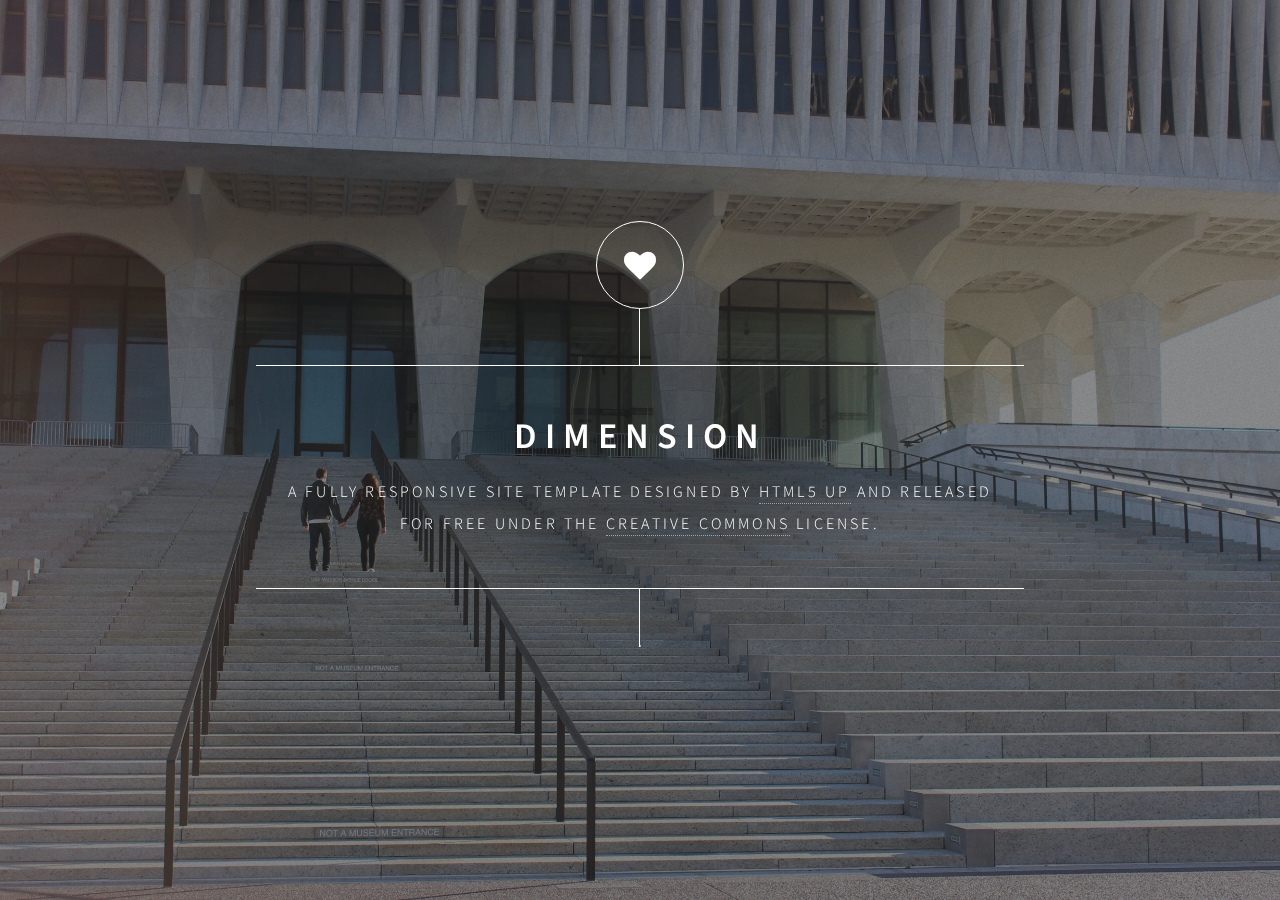
==== de/index.html @ 846e9668 "Initial Deploy" ====
<!DOCTYPE HTML>

<html>
	<head>
	<meta name="generator" content="Hugo 0.20-DEV" />
		<title>Dimension</title>
		<meta charset="utf-8" />
		<meta name="viewport" content="width=device-width, initial-scale=1, user-scalable=no" />
		<link rel="stylesheet" href="/css/main.css" />
		<link rel="stylesheet" href="/css/project.css" />
		
		<noscript><link rel="stylesheet" href="/css/noscript.css" /></noscript>
	</head>
	
			<script src="/js/jquery.min.js"></script>
	<body>

    
      <div id="wrapper">

        
          <header id="header">
            <div class="logo">
              
            
              <span class="icon fa-heart"></span>
            
            </div>
            <div class="content">
              <div class="inner">
                <h1>Dimension</h1>
                <p><!--[-->A fully responsive site template designed by <a href="https://html5up.net">HTML5 UP</a> and released<!--]--><br />
                <!--[-->for free under the <a href="https://html5up.net/license">Creative Commons</a> license.<!--]--></p>
              </div>
            </div>
            <nav>
              <ul>
                
              </ul>
            </nav>
          </header>

        
          <div id="main">
            
          </div>

				
					<footer id="footer">
					
					</footer>

			</div>
		
			<div id="bg"></div>

		
			<script src="/js/skel.min.js"></script>
			<script src="/js/util.js"></script>
			<script src="/js/main.js"></script>
			

	</body>
</html>
---- css/main.css ----
@import url(font-awesome.min.css);
@import url("https://fonts.googleapis.com/css?family=Source+Sans+Pro:300italic,600italic,300,600");
/*
  Dimension by HTML5 UP
  html5up.net | @ajlkn
  Free for personal and commercial use under the CCA 3.0 license (html5up.net/license)
*/
/* Reset */
html, body, div, span, applet, object, iframe, h1, h2, h3, h4, h5, h6, p, blockquote, pre, a, abbr, acronym, address, big, cite, code, del, dfn, em, img, ins, kbd, q, s, samp, small, strike, strong, sub, sup, tt, var, b, u, i, center, dl, dt, dd, ol, ul, li, fieldset, form, label, legend, table, caption, tbody, tfoot, thead, tr, th, td, article, aside, canvas, details, embed, figure, figcaption, footer, header, hgroup, menu, nav, output, ruby, section, summary, time, mark, audio, video {
  margin: 0;
  padding: 0;
  border: 0;
  font-size: 100%;
  font: inherit;
  vertical-align: baseline; }

article, aside, details, figcaption, figure, footer, header, hgroup, menu, nav, section {
  display: block; }

body {
  line-height: 1; }

ol, ul {
  list-style: none; }

blockquote, q {
  quotes: none; }

blockquote:before, blockquote:after, q:before, q:after {
  content: '';
  content: none; }

table {
  border-collapse: collapse;
  border-spacing: 0; }

body {
  -webkit-text-size-adjust: none; }

/* Box Model */
*, *:before, *:after {
  -moz-box-sizing: border-box;
  -webkit-box-sizing: border-box;
  box-sizing: border-box; }

/* Basic */
@-ms-viewport {
  width: device-width; }
@media screen and (max-width: 480px) {
  html, body {
    min-width: 320px; } }
body {
  background: #1b1f22; }
  body.is-loading *, body.is-loading *:before, body.is-loading *:after, body.is-switching *, body.is-switching *:before, body.is-switching *:after {
    -moz-animation: none !important;
    -webkit-animation: none !important;
    -ms-animation: none !important;
    animation: none !important;
    -moz-transition: none !important;
    -webkit-transition: none !important;
    -ms-transition: none !important;
    transition: none !important;
    -moz-transition-delay: none !important;
    -webkit-transition-delay: none !important;
    -ms-transition-delay: none !important;
    transition-delay: none !important; }

/* Type */
html {
  font-size: 16pt; }
  @media screen and (max-width: 1680px) {
    html {
      font-size: 12pt; } }
  @media screen and (max-width: 736px) {
    html {
      font-size: 11pt; } }
  @media screen and (max-width: 360px) {
    html {
      font-size: 10pt; } }

body, input, select, textarea {
  color: #ffffff;
  font-family: "Source Sans Pro", sans-serif;
  font-weight: 300;
  font-size: 1rem;
  line-height: 1.65; }

a {
  -moz-transition: color 0.2s ease-in-out, background-color 0.2s ease-in-out, border-bottom-color 0.2s ease-in-out;
  -webkit-transition: color 0.2s ease-in-out, background-color 0.2s ease-in-out, border-bottom-color 0.2s ease-in-out;
  -ms-transition: color 0.2s ease-in-out, background-color 0.2s ease-in-out, border-bottom-color 0.2s ease-in-out;
  transition: color 0.2s ease-in-out, background-color 0.2s ease-in-out, border-bottom-color 0.2s ease-in-out;
  border-bottom: dotted 1px rgba(255, 255, 255, 0.5);
  text-decoration: none;
  color: inherit; }
  a:hover {
    border-bottom-color: transparent; }

strong, b {
  color: #ffffff;
  font-weight: 600; }

em, i {
  font-style: italic; }

p {
  margin: 0 0 2rem 0; }

h1, h2, h3, h4, h5, h6 {
  color: #ffffff;
  font-weight: 600;
  line-height: 1.5;
  margin: 0 0 1rem 0;
  text-transform: uppercase;
  letter-spacing: 0.2rem; }
  h1 a, h2 a, h3 a, h4 a, h5 a, h6 a {
    color: inherit;
    text-decoration: none; }
  h1.major, h2.major, h3.major, h4.major, h5.major, h6.major {
    border-bottom: solid 1px #ffffff;
    width: -moz-max-content;
    width: -webkit-max-content;
    width: -ms-max-content;
    width: max-content;
    padding-bottom: 0.5rem;
    margin: 0 0 2rem 0; }

h1 {
  font-size: 2.25rem;
  line-height: 1.3;
  letter-spacing: 0.5rem; }

h2 {
  font-size: 1.5rem;
  line-height: 1.4;
  letter-spacing: 0.5rem; }

h3 {
  font-size: 1rem; }

h4 {
  font-size: 0.8rem; }

h5 {
  font-size: 0.7rem; }

h6 {
  font-size: 0.6rem; }

@media screen and (max-width: 736px) {
  h1 {
    font-size: 1.75rem;
    line-height: 1.4; }

  h2 {
    font-size: 1.25em;
    line-height: 1.5; } }
sub {
  font-size: 0.8rem;
  position: relative;
  top: 0.5rem; }

sup {
  font-size: 0.8rem;
  position: relative;
  top: -0.5rem; }

blockquote {
  border-left: solid 4px #ffffff;
  font-style: italic;
  margin: 0 0 2rem 0;
  padding: 0.5rem 0 0.5rem 2rem; }

code {
  background: rgba(255, 255, 255, 0.075);
  border-radius: 4px;
  font-family: "Courier New", monospace;
  font-size: 0.9rem;
  margin: 0 0.25rem;
  padding: 0.25rem 0.65rem; }

pre {
  -webkit-overflow-scrolling: touch;
  font-family: "Courier New", monospace;
  font-size: 0.9rem;
  margin: 0 0 2rem 0; }
  pre code {
    display: block;
    line-height: 1.75;
    padding: 1rem 1.5rem;
    overflow-x: auto; }

hr {
  border: 0;
  border-bottom: solid 1px #ffffff;
  margin: 2.75rem 0; }

.align-left {
  text-align: left; }

.align-center {
  text-align: center; }

.align-right {
  text-align: right; }

/* Form */
form {
  margin: 0 0 2.5rem 0; }
  form .field {
    margin: 0 0 1.5rem 0; }
    form .field.half {
      width: 50%;
      float: left;
      padding: 0 0 0 0.75rem; }
      form .field.half.first {
        padding: 0 0.75rem 0 0; }
  form > .actions {
    margin: 1.875rem 0 0 0 !important; }
  @media screen and (max-width: 736px) {
    form .field {
      margin: 0 0 1.125rem 0; }
      form .field.half {
        padding: 0 0 0 0.5625rem; }
        form .field.half.first {
          padding: 0 0.5625rem 0 0; }
    form > .actions {
      margin: 1.5rem 0 0 0 !important; } }
  @media screen and (max-width: 480px) {
    form .field.half {
      width: 100%;
      float: none;
      padding: 0; }
      form .field.half.first {
        padding: 0; } }

label {
  color: #ffffff;
  display: block;
  font-size: 0.8rem;
  font-weight: 300;
  letter-spacing: 0.2rem;
  line-height: 1.5;
  margin: 0 0 1rem 0;
  text-transform: uppercase; }

input[type="text"],
input[type="password"],
input[type="email"],
input[type="tel"],
select,
textarea {
  -moz-appearance: none;
  -webkit-appearance: none;
  -ms-appearance: none;
  appearance: none;
  -moz-transition: border-color 0.2s ease-in-out, box-shadow 0.2s ease-in-out, background-color 0.2s ease-in-out;
  -webkit-transition: border-color 0.2s ease-in-out, box-shadow 0.2s ease-in-out, background-color 0.2s ease-in-out;
  -ms-transition: border-color 0.2s ease-in-out, box-shadow 0.2s ease-in-out, background-color 0.2s ease-in-out;
  transition: border-color 0.2s ease-in-out, box-shadow 0.2s ease-in-out, background-color 0.2s ease-in-out;
  background: transparent;
  border-radius: 4px;
  border: solid 1px #ffffff;
  color: inherit;
  display: block;
  outline: 0;
  padding: 0 1rem;
  text-decoration: none;
  width: 100%; }
  input[type="text"]:invalid,
  input[type="password"]:invalid,
  input[type="email"]:invalid,
  input[type="tel"]:invalid,
  select:invalid,
  textarea:invalid {
    box-shadow: none; }
  input[type="text"]:focus,
  input[type="password"]:focus,
  input[type="email"]:focus,
  input[type="tel"]:focus,
  select:focus,
  textarea:focus {
    background: rgba(255, 255, 255, 0.075);
    border-color: #ffffff;
    box-shadow: 0 0 0 1px #ffffff; }

select option {
  background: #1b1f22;
  color: #ffffff; }

.select-wrapper {
  text-decoration: none;
  display: block;
  position: relative; }
  .select-wrapper:before {
    -moz-osx-font-smoothing: grayscale;
    -webkit-font-smoothing: antialiased;
    font-family: FontAwesome;
    font-style: normal;
    font-weight: normal;
    text-transform: none !important; }
  .select-wrapper:before {
    color: #ffffff;
    content: '\f107';
    display: block;
    height: 2.75rem;
    line-height: calc(2.75rem + 0em);
    pointer-events: none;
    position: absolute;
    right: 0;
    text-align: center;
    top: 0;
    width: 2.75rem; }
  .select-wrapper select::-ms-expand {
    display: none; }

input[type="text"],
input[type="password"],
input[type="email"],
select {
  height: 2.75rem; }

textarea {
  padding: 0.75rem 1rem; }

input[type="checkbox"],
input[type="radio"] {
  -moz-appearance: none;
  -webkit-appearance: none;
  -ms-appearance: none;
  appearance: none;
  display: block;
  float: left;
  margin-right: -2rem;
  opacity: 0;
  width: 1rem;
  z-index: -1; }
  input[type="checkbox"] + label,
  input[type="radio"] + label {
    text-decoration: none;
    -moz-user-select: none;
    -webkit-user-select: none;
    -ms-user-select: none;
    user-select: none;
    color: #ffffff;
    cursor: pointer;
    display: inline-block;
    font-size: 0.8rem;
    font-weight: 300;
    margin: 0 0 0.5rem 0;
    padding-left: 2.65rem;
    padding-right: 0.75rem;
    position: relative; }
    input[type="checkbox"] + label:before,
    input[type="radio"] + label:before {
      -moz-osx-font-smoothing: grayscale;
      -webkit-font-smoothing: antialiased;
      font-family: FontAwesome;
      font-style: normal;
      font-weight: normal;
      text-transform: none !important; }
    input[type="checkbox"] + label:before,
    input[type="radio"] + label:before {
      -moz-transition: border-color 0.2s ease-in-out, box-shadow 0.2s ease-in-out, background-color 0.2s ease-in-out;
      -webkit-transition: border-color 0.2s ease-in-out, box-shadow 0.2s ease-in-out, background-color 0.2s ease-in-out;
      -ms-transition: border-color 0.2s ease-in-out, box-shadow 0.2s ease-in-out, background-color 0.2s ease-in-out;
      transition: border-color 0.2s ease-in-out, box-shadow 0.2s ease-in-out, background-color 0.2s ease-in-out;
      border-radius: 4px;
      border: solid 1px #ffffff;
      content: '';
      display: inline-block;
      height: 1.65rem;
      left: 0;
      line-height: calc(1.58125rem + 0em);
      position: absolute;
      text-align: center;
      top: -0.125rem;
      width: 1.65rem; }
  input[type="checkbox"]:checked + label:before,
  input[type="radio"]:checked + label:before {
    background: #ffffff !important;
    border-color: #ffffff !important;
    color: #1b1f22;
    content: '\f00c'; }
  input[type="checkbox"]:focus + label:before,
  input[type="radio"]:focus + label:before {
    background: rgba(255, 255, 255, 0.075);
    border-color: #ffffff;
    box-shadow: 0 0 0 1px #ffffff; }

input[type="checkbox"] + label:before {
  border-radius: 4px; }

input[type="radio"] + label:before {
  border-radius: 100%; }

::-webkit-input-placeholder {
  color: rgba(255, 255, 255, 0.5) !important;
  opacity: 1.0; }

:-moz-placeholder {
  color: rgba(255, 255, 255, 0.5) !important;
  opacity: 1.0; }

::-moz-placeholder {
  color: rgba(255, 255, 255, 0.5) !important;
  opacity: 1.0; }

:-ms-input-placeholder {
  color: rgba(255, 255, 255, 0.5) !important;
  opacity: 1.0; }

.formerize-placeholder {
  color: rgba(255, 255, 255, 0.5) !important;
  opacity: 1.0; }

/* Box */
.box {
  border-radius: 4px;
  border: solid 1px #ffffff;
  margin-bottom: 2rem;
  padding: 1.5em; }
  .box > :last-child,
  .box > :last-child > :last-child,
  .box > :last-child > :last-child > :last-child {
    margin-bottom: 0; }
  .box.alt {
    border: 0;
    border-radius: 0;
    padding: 0; }

/* Icon */
.icon {
  text-decoration: none;
  border-bottom: none;
  position: relative; }
  .icon:before {
    -moz-osx-font-smoothing: grayscale;
    -webkit-font-smoothing: antialiased;
    font-family: FontAwesome;
    font-style: normal;
    font-weight: normal;
    text-transform: none !important; }
  .icon > .label {
    display: none; }

/* Image */
.image {
  border-radius: 4px;
  border: 0;
  display: inline-block;
  position: relative; }
  .image:before {
    -moz-pointer-events: none;
    -webkit-pointer-events: none;
    -ms-pointer-events: none;
    pointer-events: none;
    background-image: url("/images/overlay.png");
    background-color: rgba(19, 21, 25, 0.5);
    border-radius: 4px;
    content: '';
    display: block;
    height: 100%;
    left: 0;
    opacity: 0.5;
    position: absolute;
    top: 0;
    width: 100%; }
  .image img {
    border-radius: 4px;
    display: block; }
  .image.left, .image.right {
    max-width: 40%; }
    .image.left img, .image.right img {
      width: 100%; }
  .image.left {
    float: left;
    padding: 0 1.5em 1em 0;
    top: 0.25em; }
  .image.right {
    float: right;
    padding: 0 0 1em 1.5em;
    top: 0.25em; }
  .image.fit {
    display: block;
    margin: 0 0 2rem 0;
    width: 100%; }
    .image.fit img {
      width: 100%; }
  .image.main {
    display: block;
    margin: 2.5rem 0;
    width: 100%; }
    .image.main img {
      width: 100%; }
  @media screen and (max-width: 736px) {
    .image.main {
      margin: 2rem 0; } }
  @media screen and (max-width: 480px) {
    .image.main {
      margin: 1.5rem 0; } }

/* List */
ol {
  list-style: decimal;
  margin: 0 0 2rem 0;
  padding-left: 1.25em; }
  ol li {
    padding-left: 0.25em; }

ul {
  list-style: disc;
  margin: 0 0 2rem 0;
  padding-left: 1em; }
  ul li {
    padding-left: 0.5em; }
  ul.alt {
    list-style: none;
    padding-left: 0; }
    ul.alt li {
      border-top: solid 1px #ffffff;
      padding: 0.5em 0; }
      ul.alt li:first-child {
        border-top: 0;
        padding-top: 0; }
  ul.icons {
    cursor: default;
    list-style: none;
    padding-left: 0; }
    ul.icons li {
      display: inline-block;
      padding: 0 0.75em 0 0; }
      ul.icons li:last-child {
        padding-right: 0; }
      ul.icons li a {
        border-radius: 100%;
        box-shadow: inset 0 0 0 1px #ffffff;
        display: inline-block;
        height: 2.25rem;
        line-height: 2.25rem;
        text-align: center;
        width: 2.25rem; }
        ul.icons li a:hover {
          background-color: rgba(255, 255, 255, 0.075); }
        ul.icons li a:active {
          background-color: rgba(255, 255, 255, 0.175); }
  ul.actions {
    cursor: default;
    list-style: none;
    padding-left: 0; }
    ul.actions li {
      display: inline-block;
      padding: 0 1rem 0 0;
      vertical-align: middle; }
      ul.actions li:last-child {
        padding-right: 0; }
    ul.actions.small li {
      padding: 0 0.5rem 0 0; }
    ul.actions.vertical li {
      display: block;
      padding: 1rem 0 0 0; }
      ul.actions.vertical li:first-child {
        padding-top: 0; }
      ul.actions.vertical li > * {
        margin-bottom: 0; }
    ul.actions.vertical.small li {
      padding: 0.5rem 0 0 0; }
      ul.actions.vertical.small li:first-child {
        padding-top: 0; }
    ul.actions.fit {
      display: table;
      margin-left: -1rem;
      padding: 0;
      table-layout: fixed;
      width: calc(100% + 1rem); }
      ul.actions.fit li {
        display: table-cell;
        padding: 0 0 0 1rem; }
        ul.actions.fit li > * {
          margin-bottom: 0; }
      ul.actions.fit.small {
        margin-left: -0.5rem;
        width: calc(100% + 0.5rem); }
        ul.actions.fit.small li {
          padding: 0 0 0 0.5rem; }
    @media screen and (max-width: 480px) {
      ul.actions {
        margin: 0 0 2rem 0; }
        ul.actions li {
          padding: 1rem 0 0 0;
          display: block;
          text-align: center;
          width: 100%; }
          ul.actions li:first-child {
            padding-top: 0; }
          ul.actions li > * {
            width: 100%;
            margin: 0 !important; }
            ul.actions li > *.icon:before {
              margin-left: -2em; }
        ul.actions.small li {
          padding: 0.5rem 0 0 0; }
          ul.actions.small li:first-child {
            padding-top: 0; } }

dl {
  margin: 0 0 2rem 0; }
  dl dt {
    display: block;
    font-weight: 600;
    margin: 0 0 1rem 0; }
  dl dd {
    margin-left: 2rem; }

/* Table */
.table-wrapper {
  -webkit-overflow-scrolling: touch;
  overflow-x: auto; }

table {
  margin: 0 0 2rem 0;
  width: 100%; }
  table tbody tr {
    border: solid 1px #ffffff;
    border-left: 0;
    border-right: 0; }
    table tbody tr:nth-child(2n + 1) {
      background-color: rgba(255, 255, 255, 0.075); }
  table td {
    padding: 0.75em 0.75em; }
  table th {
    color: #ffffff;
    font-size: 0.9em;
    font-weight: 600;
    padding: 0 0.75em 0.75em 0.75em;
    text-align: left; }
  table thead {
    border-bottom: solid 2px #ffffff; }
  table tfoot {
    border-top: solid 2px #ffffff; }
  table.alt {
    border-collapse: separate; }
    table.alt tbody tr td {
      border: solid 1px #ffffff;
      border-left-width: 0;
      border-top-width: 0; }
      table.alt tbody tr td:first-child {
        border-left-width: 1px; }
    table.alt tbody tr:first-child td {
      border-top-width: 1px; }
    table.alt thead {
      border-bottom: 0; }
    table.alt tfoot {
      border-top: 0; }

/* Button */
input[type="submit"],
input[type="reset"],
input[type="button"],
button,
.button {
  -moz-appearance: none;
  -webkit-appearance: none;
  -ms-appearance: none;
  appearance: none;
  -moz-transition: background-color 0.2s ease-in-out, color 0.2s ease-in-out;
  -webkit-transition: background-color 0.2s ease-in-out, color 0.2s ease-in-out;
  -ms-transition: background-color 0.2s ease-in-out, color 0.2s ease-in-out;
  transition: background-color 0.2s ease-in-out, color 0.2s ease-in-out;
  background-color: transparent;
  border-radius: 4px;
  border: 0;
  box-shadow: inset 0 0 0 1px #ffffff;
  color: #ffffff !important;
  cursor: pointer;
  display: inline-block;
  font-size: 0.8rem;
  font-weight: 300;
  height: 2.75rem;
  letter-spacing: 0.2rem;
  line-height: 2.75rem;
  outline: 0;
  padding: 0 1.25rem 0 1.35rem;
  text-align: center;
  text-decoration: none;
  text-transform: uppercase;
  white-space: nowrap; }
  input[type="submit"]:hover,
  input[type="reset"]:hover,
  input[type="button"]:hover,
  button:hover,
  .button:hover {
    background-color: rgba(255, 255, 255, 0.075); }
  input[type="submit"]:active,
  input[type="reset"]:active,
  input[type="button"]:active,
  button:active,
  .button:active {
    background-color: rgba(255, 255, 255, 0.175); }
  input[type="submit"].icon:before,
  input[type="reset"].icon:before,
  input[type="button"].icon:before,
  button.icon:before,
  .button.icon:before {
    margin-right: 0.5em; }
  input[type="submit"].fit,
  input[type="reset"].fit,
  input[type="button"].fit,
  button.fit,
  .button.fit {
    display: block;
    margin: 0 0 1rem 0;
    width: 100%; }
  input[type="submit"].special,
  input[type="reset"].special,
  input[type="button"].special,
  button.special,
  .button.special {
    background-color: #ffffff;
    color: #1b1f22 !important;
    font-weight: 600; }
  input[type="submit"].disabled, input[type="submit"]:disabled,
  input[type="reset"].disabled,
  input[type="reset"]:disabled,
  input[type="button"].disabled,
  input[type="button"]:disabled,
  button.disabled,
  button:disabled,
  .button.disabled,
  .button:disabled {
    -moz-pointer-events: none;
    -webkit-pointer-events: none;
    -ms-pointer-events: none;
    pointer-events: none;
    cursor: default;
    opacity: 0.25; }

input[type="submit"],
input[type="reset"],
input[type="button"],
button {
  line-height: calc(2.75rem - 2px); }

/* BG */
#bg {
  -moz-transform: scale(1.0);
  -webkit-transform: scale(1.0);
  -ms-transform: scale(1.0);
  transform: scale(1.0);
  -webkit-backface-visibility: hidden;
  position: fixed;
  top: 0;
  left: 0;
  width: 100%;
  height: 100vh;
  z-index: 1; }
  #bg:before, #bg:after {
    content: '';
    display: block;
    position: absolute;
    top: 0;
    left: 0;
    width: 100%;
    height: 100%; }
  #bg:before {
    -moz-transition: background-color 2.5s ease-in-out;
    -webkit-transition: background-color 2.5s ease-in-out;
    -ms-transition: background-color 2.5s ease-in-out;
    transition: background-color 2.5s ease-in-out;
    -moz-transition-delay: 0.75s;
    -webkit-transition-delay: 0.75s;
    -ms-transition-delay: 0.75s;
    transition-delay: 0.75s;
    background-image: linear-gradient(to top, rgba(19, 21, 25, 0.5), rgba(19, 21, 25, 0.5)), url("/images/overlay.png");
    background-size: auto, 256px 256px;
    background-position: center, center;
    background-repeat: no-repeat, repeat;
    z-index: 2; }
  #bg:after {*/
    -moz-transform: scale(1.125);
    -webkit-transform: scale(1.125);
    -ms-transform: scale(1.125);
    transform: scale(1.125);
    -moz-transition: -moz-transform 0.325s ease-in-out, -moz-filter 0.325s ease-in-out;
    -webkit-transition: -webkit-transform 0.325s ease-in-out, -webkit-filter 0.325s ease-in-out;
    -ms-transition: -ms-transform 0.325s ease-in-out, -ms-filter 0.325s ease-in-out;
    transition: transform 0.325s ease-in-out, filter 0.325s ease-in-out;
    background-image: url("/images/bg.jpg");
    background-position: center;
    background-size: cover;
    background-repeat: no-repeat;
    z-index: 1; }
  body.is-article-visible #bg:after {
    -moz-transform: scale(1.0825);
    -webkit-transform: scale(1.0825);
    -ms-transform: scale(1.0825);
    transform: scale(1.0825);
    -moz-filter: blur(0.2rem);
    -webkit-filter: blur(0.2rem);
    -ms-filter: blur(0.2rem);
    filter: blur(0.2rem); }
  body.is-loading #bg:before {
    background-color: #000000; }

/* Wrapper */
#wrapper {
  display: -moz-flex;
  display: -webkit-flex;
  display: -ms-flex;
  display: flex;
  -moz-flex-direction: column;
  -webkit-flex-direction: column;
  -ms-flex-direction: column;
  flex-direction: column;
  -moz-align-items: center;
  -webkit-align-items: center;
  -ms-align-items: center;
  align-items: center;
  -moz-justify-content: space-between;
  -webkit-justify-content: space-between;
  -ms-justify-content: space-between;
  justify-content: space-between;
  position: relative;
  min-height: 100vh;
  width: 100%;
  padding: 4rem 2rem;
  z-index: 3; }
  #wrapper:before {
    content: '';
    display: block; }
  @media screen and (max-width: 1680px) {
    #wrapper {
      padding: 3rem 2rem; } }
  @media screen and (max-width: 736px) {
    #wrapper {
      padding: 2rem 1rem; } }
  @media screen and (max-width: 480px) {
    #wrapper {
      padding: 1rem; } }

/* Header */
#header {
  display: -moz-flex;
  display: -webkit-flex;
  display: -ms-flex;
  display: flex;
  -moz-flex-direction: column;
  -webkit-flex-direction: column;
  -ms-flex-direction: column;
  flex-direction: column;
  -moz-align-items: center;
  -webkit-align-items: center;
  -ms-align-items: center;
  align-items: center;
  -moz-transition: -moz-transform 0.325s ease-in-out, -moz-filter 0.325s ease-in-out, opacity 0.325s ease-in-out;
  -webkit-transition: -webkit-transform 0.325s ease-in-out, -webkit-filter 0.325s ease-in-out, opacity 0.325s ease-in-out;
  -ms-transition: -ms-transform 0.325s ease-in-out, -ms-filter 0.325s ease-in-out, opacity 0.325s ease-in-out;
  transition: transform 0.325s ease-in-out, filter 0.325s ease-in-out, opacity 0.325s ease-in-out;
  background-image: -moz-radial-gradient(rgba(0, 0, 0, 0.25) 25%, transparent 55%);
  background-image: -webkit-radial-gradient(rgba(0, 0, 0, 0.25) 25%, transparent 55%);
  background-image: -ms-radial-gradient(rgba(0, 0, 0, 0.25) 25%, transparent 55%);
  background-image: radial-gradient(rgba(0, 0, 0, 0.25) 25%, transparent 55%);
  max-width: 100%;
  text-align: center; }
  #header > * {
    -moz-transition: opacity 0.325s ease-in-out;
    -webkit-transition: opacity 0.325s ease-in-out;
    -ms-transition: opacity 0.325s ease-in-out;
    transition: opacity 0.325s ease-in-out;
    position: relative;
    margin-top: 3.5rem; }
    #header > *:before {
      content: '';
      display: block;
      position: absolute;
      top: calc(-3.5rem - 1px);
      left: calc(50% - 1px);
      width: 1px;
      height: calc(3.5rem + 1px);
      background: #ffffff; }
  #header > :first-child {
    margin-top: 0; }
    #header > :first-child:before {
      display: none; }
  #header .logo {
    width: 5.5rem;
    height: 5.5rem;
    line-height: 5.5rem;
    border: solid 1px #ffffff;
    border-radius: 100%; }
    #header .logo .icon:before {
      font-size: 2rem; }
  #header .content {
    border-style: solid;
    border-color: #ffffff;
    border-top-width: 1px;
    border-bottom-width: 1px;
    max-width: 100%; }
    #header .content .inner {
      -moz-transition: max-height 0.75s ease, padding 0.75s ease, opacity 0.325s ease-in-out;
      -webkit-transition: max-height 0.75s ease, padding 0.75s ease, opacity 0.325s ease-in-out;
      -ms-transition: max-height 0.75s ease, padding 0.75s ease, opacity 0.325s ease-in-out;
      transition: max-height 0.75s ease, padding 0.75s ease, opacity 0.325s ease-in-out;
      -moz-transition-delay: 0.25s;
      -webkit-transition-delay: 0.25s;
      -ms-transition-delay: 0.25s;
      transition-delay: 0.25s;
      padding: 3rem 2rem;
      max-height: 40rem;
      overflow: hidden; }
      #header .content .inner > :last-child {
        margin-bottom: 0; }
    #header .content p {
      text-transform: uppercase;
      letter-spacing: 0.2rem;
      font-size: 0.8rem;
      line-height: 2; }
  #header nav ul {
    display: -moz-flex;
    display: -webkit-flex;
    display: -ms-flex;
    display: flex;
    margin-bottom: 0;
    list-style: none;
    padding-left: 0;
    border: solid 1px #ffffff;
    border-radius: 4px; }
    #header nav ul li {
      padding-left: 0;
      border-left: solid 1px #ffffff; }
      #header nav ul li:first-child {
        border-left: 0; }
      #header nav ul li a, .retailer a.button {
        display: block;
        min-width: 7.5rem;
        height: 2.75rem;
        line-height: 2.75rem;
        padding: 0 1.25rem 0 1.45rem;
        text-transform: uppercase;
        letter-spacing: 0.2rem;
        font-size: 0.8rem;
        border-bottom: 0; }
        #header nav ul li a:hover {
          background-color: rgba(255, 255, 255, 0.075); }
        #header nav ul li a:active {
          background-color: rgba(255, 255, 255, 0.175); }
  #header nav.use-middle:after {
    content: '';
    display: block;
    position: absolute;
    top: 0;
    left: calc(50% - 1px);
    width: 1px;
    height: 100%;
    background: #ffffff; }
  #header nav.use-middle ul li.is-middle {
    border-left: 0; }
  body.is-article-visible #header {
    -moz-transform: scale(0.95);
    -webkit-transform: scale(0.95);
    -ms-transform: scale(0.95);
    transform: scale(0.95);
    -moz-filter: blur(0.1rem);
    -webkit-filter: blur(0.1rem);
    -ms-filter: blur(0.1rem);
    filter: blur(0.1rem);
    opacity: 0; }
  body.is-loading #header {
    -moz-filter: blur(0.125rem);
    -webkit-filter: blur(0.125rem);
    -ms-filter: blur(0.125rem);
    filter: blur(0.125rem); }
    body.is-loading #header > * {
      opacity: 0; }
    body.is-loading #header .content .inner {
      max-height: 0;
      padding-top: 0;
      padding-bottom: 0;
      opacity: 0; }
  @media screen and (max-width: 980px) {
    #header .content p br {
      display: none; } }
  @media screen and (max-width: 736px) {
    #header > * {
      margin-top: 2rem; }
      #header > *:before {
        top: calc(-2rem - 1px);
        height: calc(2rem + 1px); }
    #header .logo {
      width: 4.75rem;
      height: 4.75rem;
      line-height: 4.75rem; }
      #header .logo .icon:before {
        font-size: 1.75rem; }
    #header .content .inner {
      padding: 2.5rem 1rem; }
    #header .content p {
      line-height: 1.875; } }
  @media screen and (max-width: 480px) {
    #header {
      padding: 1.5rem 0; }
      #header .content .inner {
        padding: 2.5rem 0; }
      #header nav ul {
        -moz-flex-direction: column;
        -webkit-flex-direction: column;
        -ms-flex-direction: column;
        flex-direction: column;
        min-width: 10rem;
        max-width: 100%; }
        #header nav ul li {
          border-left: 0;
          border-top: solid 1px #ffffff; }
          #header nav ul li:first-child {
            border-top: 0; }
          #header nav ul li a {
            height: 3rem;
            line-height: 3rem;
            min-width: 0;
            width: 100%; }
      #header nav.use-middle:after {
        display: none; } }

/* Main */
#main {
  -moz-flex-grow: 1;
  -webkit-flex-grow: 1;
  -ms-flex-grow: 1;
  flex-grow: 1;
  -moz-flex-shrink: 1;
  -webkit-flex-shrink: 1;
  -ms-flex-shrink: 1;
  flex-shrink: 1;
  display: -moz-flex;
  display: -webkit-flex;
  display: -ms-flex;
  display: flex;
  -moz-align-items: center;
  -webkit-align-items: center;
  -ms-align-items: center;
  align-items: center;
  -moz-justify-content: center;
  -webkit-justify-content: center;
  -ms-justify-content: center;
  justify-content: center;
  -moz-flex-direction: column;
  -webkit-flex-direction: column;
  -ms-flex-direction: column;
  flex-direction: column;
  position: relative;
  max-width: 100%;
  z-index: 3; }
  #main article {
    -moz-transform: translateY(0.25rem);
    -webkit-transform: translateY(0.25rem);
    -ms-transform: translateY(0.25rem);
    transform: translateY(0.25rem);
    -moz-transition: opacity 0.325s ease-in-out, -moz-transform 0.325s ease-in-out;
    -webkit-transition: opacity 0.325s ease-in-out, -webkit-transform 0.325s ease-in-out;
    -ms-transition: opacity 0.325s ease-in-out, -ms-transform 0.325s ease-in-out;
    transition: opacity 0.325s ease-in-out, transform 0.325s ease-in-out;
    padding: 4.5rem 2.5rem 1.5rem 2.5rem ;
    position: relative;
    width: 40rem;
    max-width: 100%;
    background-color: rgba(27, 31, 34, 0.85);
    border-radius: 4px;
    opacity: 0; }
    #main article.active {
      -moz-transform: translateY(0);
      -webkit-transform: translateY(0);
      -ms-transform: translateY(0);
      transform: translateY(0);
      opacity: 1; }
    #main article .close {
      display: block;
      position: absolute;
      top: 0;
      right: 0;
      width: 4rem;
      height: 4rem;
      cursor: pointer;
      text-indent: 4rem;
      overflow: hidden;
      white-space: nowrap; }
      #main article .close:before {
        -moz-transition: background-color 0.2s ease-in-out;
        -webkit-transition: background-color 0.2s ease-in-out;
        -ms-transition: background-color 0.2s ease-in-out;
        transition: background-color 0.2s ease-in-out;
        content: '';
        display: block;
        position: absolute;
        top: 0.75rem;
        left: 0.75rem;
        width: 2.5rem;
        height: 2.5rem;
        border-radius: 100%;
        background-position: center;
        background-image: url("data:image/svg+xml;charset=utf8,%3Csvg xmlns='http://www.w3.org/2000/svg' xmlns:xlink='http://www.w3.org/1999/xlink' width='20px' height='20px' viewBox='0 0 20 20' zoomAndPan='disable'%3E%3Cstyle%3Eline %7B stroke: %23ffffff%3B stroke-width: 1%3B %7D%3C/style%3E%3Cline x1='2' y1='2' x2='18' y2='18' /%3E%3Cline x1='18' y1='2' x2='2' y2='18' /%3E%3C/svg%3E");
        background-size: 20px 20px;
        background-repeat: no-repeat; }
      #main article .close:hover:before {
        background-color: rgba(255, 255, 255, 0.075); }
      #main article .close:active:before {
        background-color: rgba(255, 255, 255, 0.175); }
  @media screen and (max-width: 736px) {
    #main article {
      padding: 3.5rem 2rem 0.5rem 2rem ; }
      #main article .close:before {
        top: 0.875rem;
        left: 0.875rem;
        width: 2.25rem;
        height: 2.25rem;
        background-size: 14px 14px; } }
  @media screen and (max-width: 480px) {
    #main article {
      padding: 3rem 1.5rem 0.5rem 1.5rem ; } }

/* Footer */
#footer {
  -moz-transition: -moz-transform 0.325s ease-in-out, -moz-filter 0.325s ease-in-out, opacity 0.325s ease-in-out;
  -webkit-transition: -webkit-transform 0.325s ease-in-out, -webkit-filter 0.325s ease-in-out, opacity 0.325s ease-in-out;
  -ms-transition: -ms-transform 0.325s ease-in-out, -ms-filter 0.325s ease-in-out, opacity 0.325s ease-in-out;
  transition: transform 0.325s ease-in-out, filter 0.325s ease-in-out, opacity 0.325s ease-in-out;
  width: 100%;
  max-width: 100%;
  margin-top: 2rem;
  text-align: center; }
  #footer .copyright {
    letter-spacing: 0.2rem;
    font-size: 0.6rem;
    opacity: 0.75;
    margin-bottom: 0;
    text-transform: uppercase; }
  body.is-article-visible #footer {
    -moz-transform: scale(0.95);
    -webkit-transform: scale(0.95);
    -ms-transform: scale(0.95);
    transform: scale(0.95);
    -moz-filter: blur(0.1rem);
    -webkit-filter: blur(0.1rem);
    -ms-filter: blur(0.1rem);
    filter: blur(0.1rem);
    opacity: 0; }
  body.is-loading #footer {
    opacity: 0; }

/*# sourceMappingURL=main.css.map */

/* Wedding Custom Styles */

#bg:after {
  transform: none;
}

#header .content p {
  font-size: 1.0em;
}

article#registry h1 {
    text-align: center;
}

#main article {
  padding-bottom: 30px;
  text-align: center;
};

.registry-options {
  text-align: center;
  display: inline;
}

.registry-options .circular {
  height: 160px;
  width: 160px;
}

.retailer {
  display: inline-block;
  padding-right: 30px;
  margin-bottom: 30px;
}

.retailer h2 {
  text-transform: none;
  letter-spacing: 0.25rem;
}

.retailer i {
  font-size: 4em;
  padding-bottom: 7px;
}

.retailer img {
  height: 70px;
  width: 70px;
}

.circular {
  border-radius: 100% !important;
}

 @media screen and (max-width: 480px) {
  #main article {
    padding-bottom: 10px;
  }

  .retailer {
    padding-right: 0px;
  }
 }
---- css/noscript.css ----
/*
	Dimension by HTML5 UP
	html5up.net | @ajlkn
	Free for personal and commercial use under the CCA 3.0 license (html5up.net/license)
*/

/* Main */

	#main article {
		opacity: 1;
		margin: 4rem 0 0 0;
	}
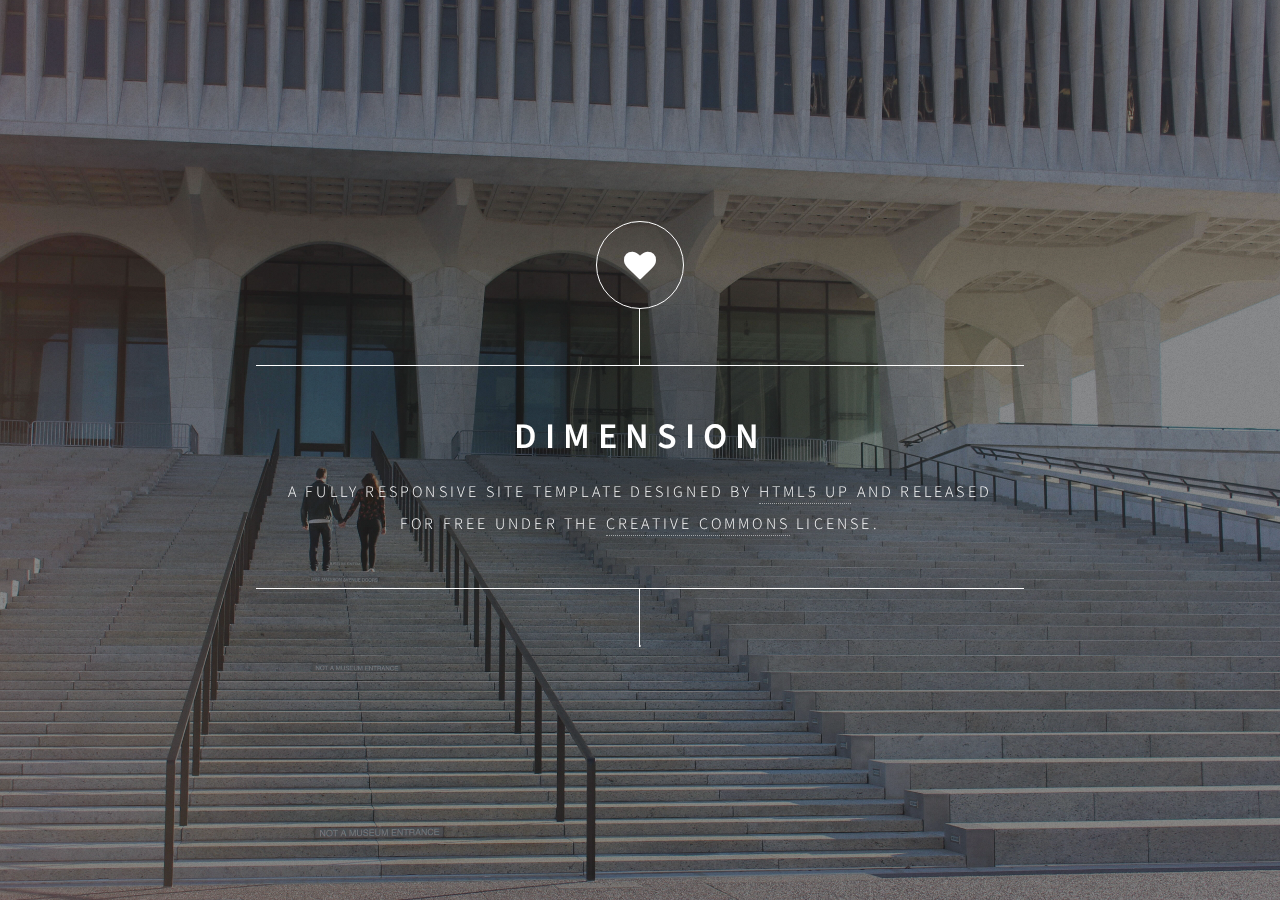
==== commit ec24ed2f: "make google docs" ====
--- a/de/index.html
+++ b/de/index.html
@@ -42,6 +42,7 @@
 
         
           <div id="main">
+
             
           </div>
 
--- a/css/main.css
+++ b/css/main.css
@@ -1172,6 +1172,12 @@
   display: inline;
 }
 
+.registry-options p {
+  letter-spacing: 0.2rem;
+  text-transform: uppercase;
+}
+
+#rsvp .circular,
 .registry-options .circular {
   height: 160px;
   width: 160px;
@@ -1203,8 +1209,13 @@
 }
 
  @media screen and (max-width: 480px) {
+
   #main article {
     padding-bottom: 10px;
+  }
+
+  #bg:after {
+    background-image: url('/images/bg-mobile.jpg');
   }
 
   .retailer {
@@ -1212,3 +1223,8 @@
   }
  }
 
+@media screen and (min-width: 1650px) {
+  .retailer i {
+    font-size: 3.35em;
+  }
+}
